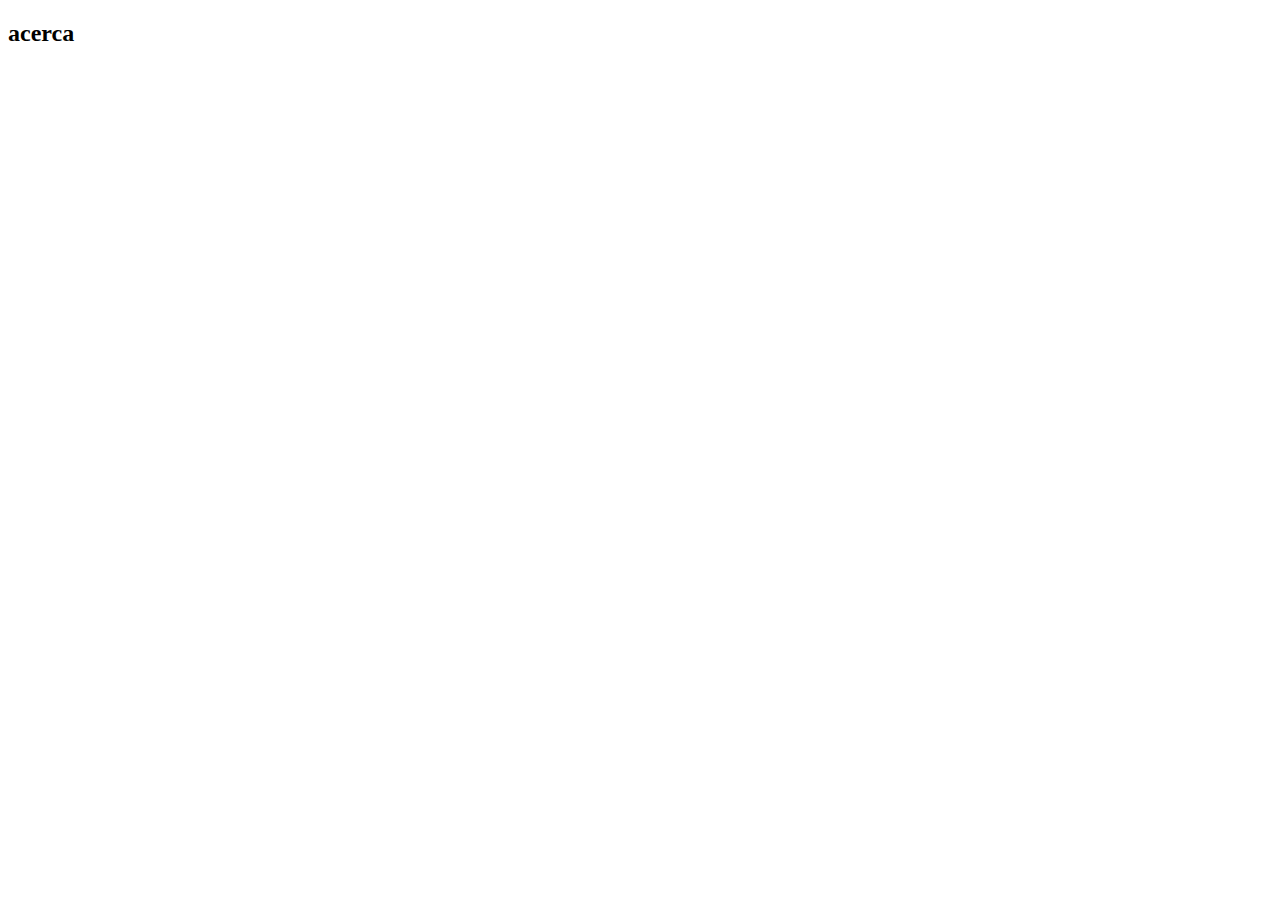
==== acerca.html @ 9b3ec052 "archivos creados" ====
<!DOCTYPE html>
<html lang="en">
<head>
    <meta charset="UTF-8">
    <meta name="viewport" content="width=device-width, initial-scale=1.0">
    <title>Document</title>
</head>
<body>
    <h2> acerca </h2>
    
</body>
</html>
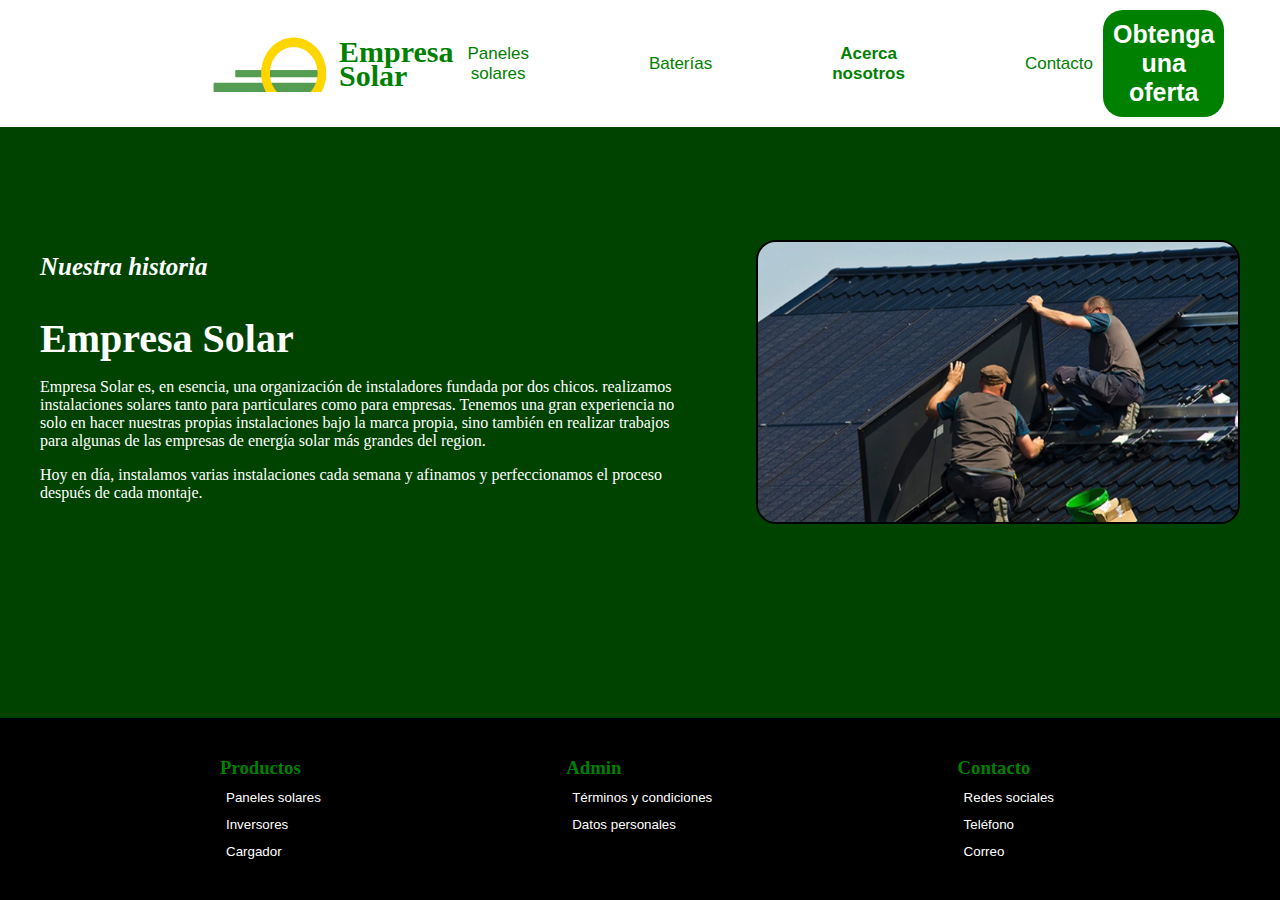
==== commit f6e3fba3: "Merge pull request #4 from axelaaberg/3-crear-primera-página-20" ====
--- a/acerca.html
+++ b/acerca.html
@@ -1,12 +1,83 @@
 <!DOCTYPE html>
-<html lang="en">
+<html lang="es">
 <head>
     <meta charset="UTF-8">
     <meta name="viewport" content="width=device-width, initial-scale=1.0">
-    <title>Document</title>
+    <title>Empresa Soles</title>
+    <link rel="stylesheet" href="assets/styles/styles_acerca.css">
 </head>
+
 <body>
-    <h2> acerca </h2>
+
+    <header class="barra_de_navegación">
+
+        <div class="marca">
+            <img src="assets/imgs/logo.png" alt="foto del logo" class="logo">
+            <h2>Empresa<br>
+                Solar
+            </h2>
+        </div>
+        
+
+        <div class="botones_de_navegación">
+            <button class="boton">Paneles solares</button>                          <!-- Página actual/index --> 
+            <button class="boton">Baterías</button>
+            <button class="boton_actual">Acerca nosotros</button>                   <!-- Página acerca -->
+            <button class="boton">Contacto</button>
+        </div>
+
+        <div class="oferta">
+            <button class="boton_oferta">Obtenga una oferta</button>                <!-- Página contenido -->       
+        </div>
+
+    </header>
+
+    <main>
+        
+        <section>
+            <div class="texto_columna">
+                <h4>Nuestra historia</h4>
+                <h2>Empresa Solar</h2>
+                <p>Empresa Solar es, en esencia, una organización de instaladores fundada por dos chicos. realizamos instalaciones solares tanto para particulares como para empresas. 
+                    Tenemos una gran experiencia no solo en hacer nuestras propias instalaciones bajo la marca propia, sino también en realizar trabajos para algunas de las empresas de energía solar 
+                    más grandes del region.</p>
+                <p>Hoy en día, instalamos varias instalaciones cada semana y afinamos y perfeccionamos el proceso después de cada montaje.</p>
+            </div>
+            <img src="/assets/imgs/trabajadores.png", alt="Trabajadores instalando paneles solares", class="foto">
+
+        </section>
+
+    </main>
+
+        
     
+
+    <footer>
+
+        <section class="acceso_rapido">
+            <div class="lista_vertical">
+                <h3>Productos</h3>
+                <button class="boton_chico">Paneles solares</button>
+                <button class="boton_chico">Inversores</button>
+                <button class="boton_chico">Cargador</button>
+            </div>
+
+            <div class="lista_vertical">
+                <h3>Admin</h3>
+                <button class="boton_chico">Términos y condiciones</button>
+                <button class="boton_chico">Datos personales</button>
+            </div>
+
+            <div class="lista_vertical">
+                <h3>Contacto</h3>
+                <button class="boton_chico">Redes sociales</button>
+                <button class="boton_chico">Teléfono</button>
+                <button class="boton_chico">Correo</button>
+            </div>
+        </section>
+
+    </footer>
 </body>
+
+
 </html>--- a/assets/styles/styles_acerca.css
+++ b/assets/styles/styles_acerca.css
@@ -0,0 +1,224 @@
+/*BARRA DE NAVEGACIÓN*/
+
+.barra_de_navegación{
+    position: fixed;
+    top: 0;
+    left: 0;
+    width: 100%;      
+    color: green;
+    display: flex;
+    align-items: center;
+    background-color: white;
+    padding: 10px;
+    justify-content: space-between;
+    margin: 0;
+}
+
+.barra_de_navegación h2{
+    font-size: 30px;
+    margin: 0;
+    line-height: 0.8;    
+    padding: 4px;
+    margin: 0;
+}
+
+.marca{
+    display: flex;
+    margin-left: 200px;
+    cursor: pointer;
+}
+
+.logo{
+    margin-right: 5px;
+    width: 120px;
+    height: auto;
+    
+}
+
+.botones_de_navegación{
+    display: flex;
+    gap: 100px;
+    align-items: center;
+}
+
+.boton{
+    font-size: 17px;
+    color: green;
+    background-color: white;
+    margin: auto;
+    padding: 10px;
+    padding-top: 20px;
+    padding-bottom: 20px;
+    border: none;
+    cursor: pointer;
+}
+
+.boton_actual{
+    font-size: 17px;
+    color: green;
+    background-color: white;
+    margin: auto;
+    padding: 10px;
+    padding-top: 20px;
+    padding-bottom: 20px;
+    font-weight: bold;
+    border: none;
+    cursor: pointer;
+}
+
+
+.boton:hover{
+    background-color: beige;
+}
+
+.boton_actual:hover{
+    background-color: beige;
+}
+
+.boton:active {
+    background-color: rgba(245, 245, 220, 0.736); 
+    box-shadow: inset 0 4px 6px rgba(0, 0, 0, 0.2); 
+    color: darkgreen; 
+}
+
+.boton_actual:active {
+    background-color: #d0d0d0; 
+    box-shadow: inset 0 4px 6px rgba(0, 0, 0, 0.2); 
+    color: darkgreen; 
+}
+
+.oferta{
+    margin-right: 200px;
+}
+
+.boton_oferta {
+    background-color: green;
+    color: white;
+    font-weight: 700;
+    font-size: 25px;
+    padding: 10px; 
+    border-radius: 20px; 
+    cursor: pointer;
+    border: none;
+}
+
+.boton_oferta:hover {
+    background-color: darkgreen;
+   
+}
+
+.boton_oferta:active {
+    background-color: #d0d0d0;
+    box-shadow: inset 0 4px 6px rgba(0, 0, 0, 0.2); 
+    color: darkgreen; 
+}
+
+
+@media (max-width: 1200px) {
+    .marca {
+        margin-left: 20px; 
+    }
+
+    .botones_de_navegación {
+        display: none; 
+    }
+
+    .oferta {
+        margin-right: 20px; 
+    }
+
+    
+
+    
+
+    
+}
+
+body{ 
+    overflow: auto;
+    margin: 0;
+    background-color: rgb(0, 67, 0);
+    background-attachment: fixed;
+}
+
+
+main {
+    display: flex;
+    justify-content: center;
+    min-height: 900px;
+}
+
+.foto {
+    width: 100%;
+    max-width: 480px;
+    height: 280px;
+    object-fit: cover;
+    object-position: 100%;
+    margin-top: 20px;
+    border-radius: 20px;
+    border: 2px solid black;
+}
+
+section {
+    color: white;
+    margin-top: 200px;  
+    margin-bottom: 100px;
+    padding: 20px;
+    max-width: 1200px;
+    display: flex; 
+    align-items: flex-start; 
+    gap: 60px; 
+}
+
+h2{
+    font-size: 40px;
+    margin: 0;
+}
+
+h4{
+    font-size: 25px;
+    font-style: italic;
+}
+
+
+
+/*FOOTER*/
+
+footer {
+    background-color: black;
+    padding-bottom: 20px;
+    position: fixed; 
+    bottom: 0; 
+    left: 0; 
+    width: 100%; 
+    }
+    
+
+h3{
+    color: green;
+    margin-bottom: 5px;
+}
+
+.acceso_rapido {
+    display: flex; 
+    justify-content: space-between; 
+    margin: 0;
+    margin-inline-start: 200px;
+    margin-inline-end: 200px;
+
+}
+
+.boton_chico {
+    display: block; 
+    margin-top: 10px; 
+    color: white;
+    background-color: transparent;
+    border: none;
+    cursor: pointer;
+}
+
+.boton_chico:active{
+    color: rgb(62, 62, 255);
+}
+
+
